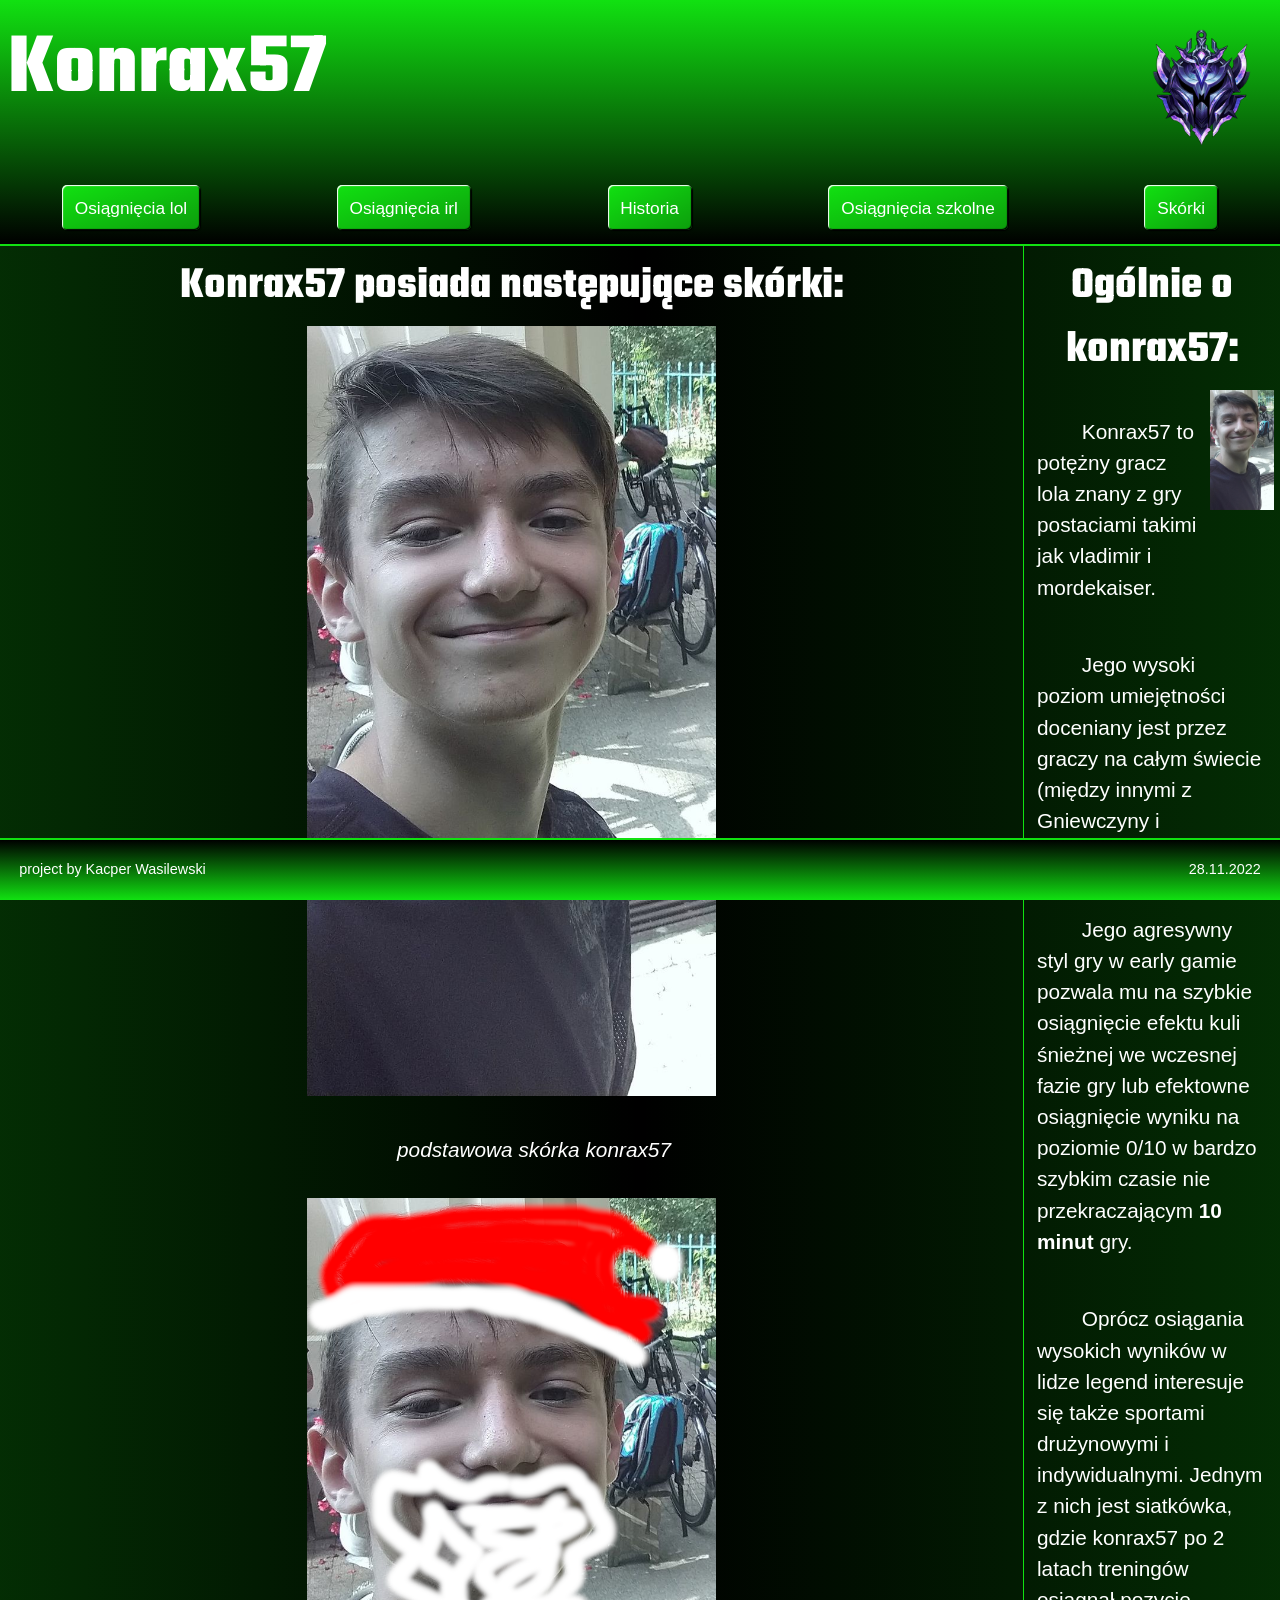
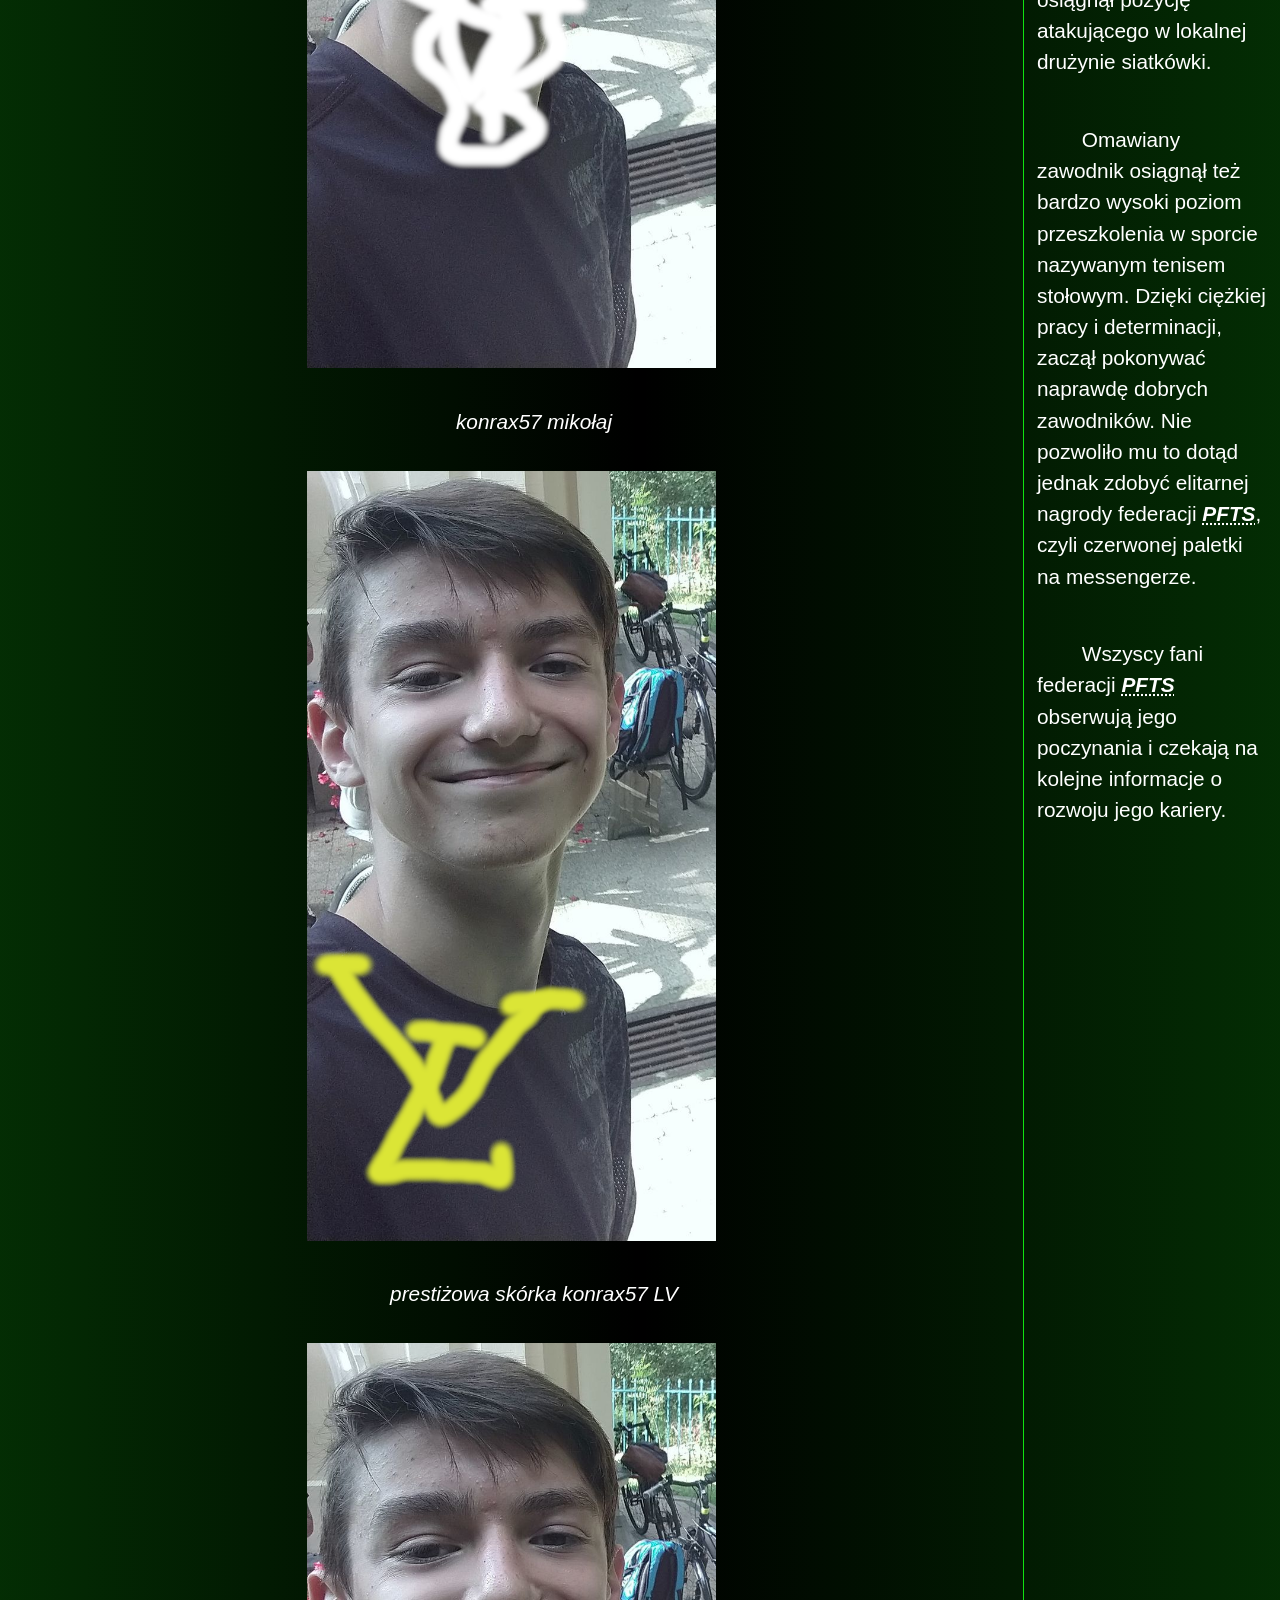
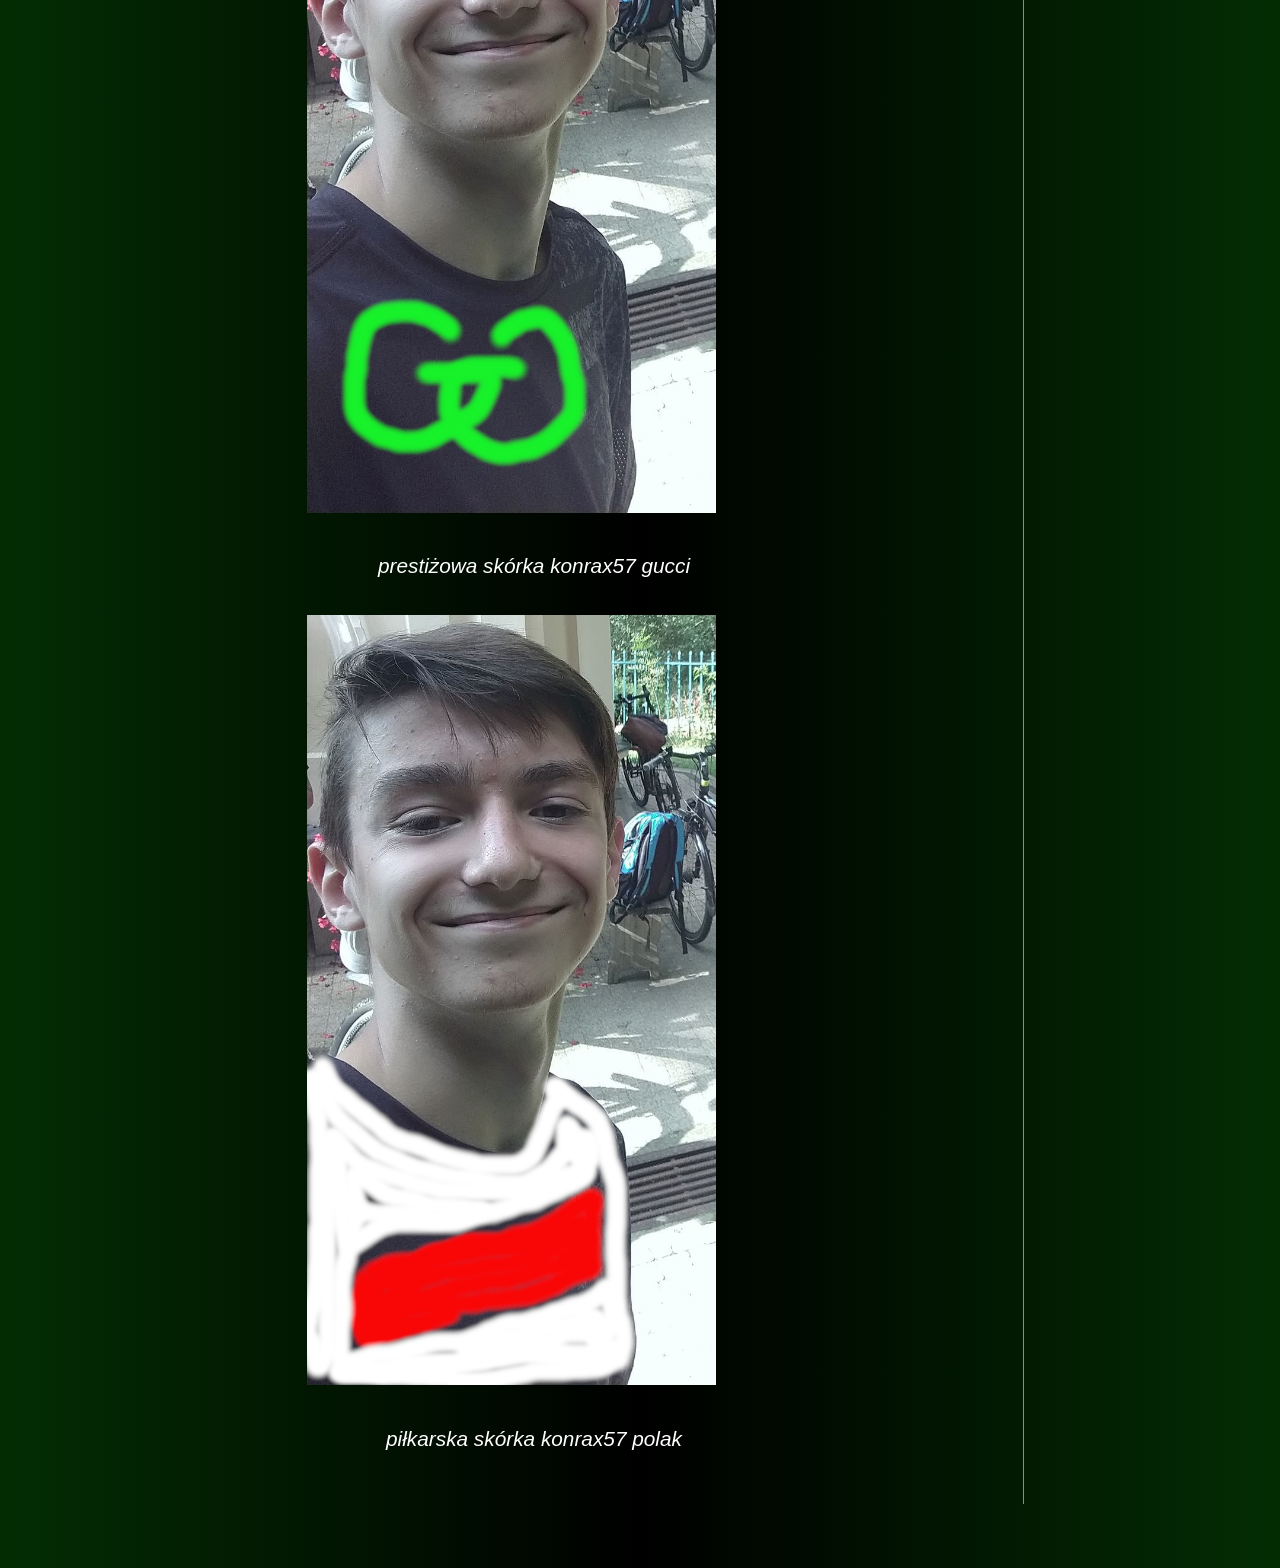
==== skiny.html @ 6786e3c9 "First upload first upload" ====
<!DOCTYPE html>
<html lang="pl-PL">
    <head>
        <meta charset="utf-8">
        <meta name="viewport" content="width=device-width">
        <title>Konrax57 skiny</title>
        <link rel="stylesheet" href="styles/style_skiny.css">
        <link rel="preconnect" href="https://fonts.googleapis.com">
<link rel="preconnect" href="https://fonts.gstatic.com" crossorigin>
<link href="https://fonts.googleapis.com/css2?family=Teko&display=swap" rel="stylesheet">
    </head>
    <body>
        <header>
            <h1>Konrax57</h1>
            <img src="images/diamond-icon.png" alt="Diamentowa ikona lol">
            <nav>
                <ul>
                    <li><a href="lol.html">Osiągnięcia lol</a></li>
                    <li><a href="irl.html">Osiągnięcia irl</a></li>
                    <li><a href="historia.html">Historia</a></li>
                    <li><a href="szkola.html">Osiągnięcia szkolne</a></li>
                    <li><a href="#">Skórki</a></li>
                </ul>
            </nav>
        </header>
        <main>
            <section>
                <h2>Konrax57 posiada następujące skórki:</h2>
                <img src="images/konra_aside.png" alt="podstawowy skin">
                <p><em>podstawowa skórka konrax57</em></p>
                <img src="images/konra_santa.png" alt="konra mikołaj">
                <p><em>konrax57 mikołaj</em></p>
                <img src="images/konra_lv.png" alt="prestiżowy konra LV">
                <p><em>prestiżowa skórka konrax57 LV</em></p>
                <img src="images/konra_gg.png" alt="prestiżowy konra GG">
                <p><em>prestiżowa skórka konrax57 gucci</em></p>
                <img src="images/konra_polska.png" alt="skin reprezentacji">
                <p><em>piłkarska skórka konrax57 polak</em></p>
            </section>
            <aside>
                <h2>Ogólnie o konrax57:</h2>
                <img src="images/konra_aside.png">
                <p>Konrax57 to potężny gracz lola znany z gry postaciami takimi jak vladimir i mordekaiser.</p>
                <p>Jego wysoki poziom umiejętności doceniany jest przez graczy na całym świecie (między innymi z Gniewczyny i Nowosielic).</p>
                <p>Jego agresywny styl gry w early gamie pozwala mu na szybkie osiągnięcie efektu kuli śnieżnej we wczesnej fazie gry lub efektowne osiągnięcie wyniku na poziomie 0/10 w bardzo szybkim czasie nie przekraczającym <strong> 10 minut </strong> gry.</p>
                <p>Oprócz osiągania wysokich wyników w lidze legend interesuje się także sportami drużynowymi i indywidualnymi. Jednym z nich jest siatkówka, gdzie konrax57 po 2 latach treningów osiągnął pozycję atakującego w lokalnej drużynie siatkówki.</p>
                <p>Omawiany zawodnik osiągnął też bardzo wysoki poziom przeszkolenia w sporcie nazywanym tenisem stołowym. Dzięki ciężkiej pracy i determinacji, zaczął pokonywać naprawdę dobrych zawodników. Nie pozwoliło mu to dotąd jednak zdobyć elitarnej nagrody federacji <strong><em><abbr title="Piwniczna Federacja Tenisa Stołowego">PFTS</abbr></em></strong>, czyli czerwonej paletki na messengerze.</p>
                <p>Wszyscy fani federacji <strong><em><abbr title="Piwniczna Federacja Tenisa Stołowego">PFTS</abbr></em></strong> obserwują jego poczynania i czekają na kolejne informacje o rozwoju jego kariery.</p>
            </aside>
        </main>
        <footer>
            <p>project by Kacper Wasilewski</p>
            <p><time datetime="2022-11-28">28.11.2022</time></p>
        </footer>
    </body>
</html>
---- styles/style_skiny.css ----
/*general setup*/
* {
    box-sizing:border-box;   
}

html {
    font-family:Sans-serif;
    font-size:16px;
    background-color:black;
    margin:0;
    padding:0;
    top:0;
}

body {
    color:white;
    margin:0;
    padding:0;
    min-height:628px;
    height:auto;
    width:auto;
    overflow-y:scroll;
}

h1 {
    font-family: 'Teko', sans-serif;
    font-size:calc(3rem + 3vw);
    text-align:center;
    color:white;
    padding:0px;
    margin:0.5rem;
}

h2 {
    font-family: 'Teko', sans-serif;
    font-size:calc(2rem + 1vw);
    text-align:center;
    color:white;
    padding:0;
    margin:0.5rem;
}

p {
    font-size:calc(0.5rem + 1vw);
    text-indent:calc(2rem + 1vw);
    padding:1vw;
    line-height:1.5;
}

/* header settings*/
header {
    margin:0;
    padding:0;
    display:inline-block;
    background:linear-gradient(to top,black,rgb(17, 225, 17));
    border-bottom:2px solid rgb(17, 225, 17);
    width:100%;
}

header img {
    margin-left:40%;
    margin-right:40%;
    width:20%;
    margin-top:0;
    margin-bottom:0;
}

@media all and (min-width:426px) {
    h1 {
        float:left;
    }
    header img {
        float:right;
        margin:2vw;
        width:calc(5rem + 2vw);
    }
    nav {
        clear:both;
    }
}

nav {
    
    margin-left:0px;
    width:auto;
    
}

nav ul{
    display:flex;
    gap:1vw;
    flex-flow: row wrap;
    list-style-type:none;
    justify-content:space-around;
    margin:0;
    padding:0;
    position:sticky;
    top:0px;
    
}
nav ul li {
    margin:2vw;
}
nav ul li a:link{
    background:linear-gradient(to bottom right,rgba(0,0,0,0),rgba(0,0,0,0.3));
    background-color:rgb(17, 225, 17);
    border-radius:5px;
    padding:1vw;
    margin:1vw;
    font-size:calc(1rem + 0.1vw);
    color:white;
    text-decoration:none;
    box-shadow:1px 1px 1px black, inset -1px -1px 1px black, inset 1px 1px 1px white;
}

nav ul li a:hover {
    background-color:rgb(119, 232, 119);
}

nav ul li a:active {
    background-color:rgb(119, 232, 119);
    box-shadow:1px 1px 1px black, inset -1px -1px 1px white, inset 1px 1px 1px black;
}

nav ul li a:visited {
    color:white;
}

/*footer settings*/
footer {
    margin:0;
    padding:0;
    display:block;
    background:linear-gradient(to bottom,black,rgb(17, 225, 17));
    border-top:2px solid rgb(17, 225, 17);
    position:fixed;
    bottom:0;
    width:100%;
}

footer p {
    font-size:calc(0.1rem + 1vw);
    margin:0.5vw;
    text-indent:0;
}

footer p:nth-of-type(1){
float:left;
}

footer p:nth-of-type(2){
float:right;
}

/*main settings*/
main {
    background:linear-gradient(to right, rgba(17, 225, 17,0.2),rgba(17, 225, 17,0),rgba(17, 225, 17,0.2));
    display:flex;
}

/*aside settings*/
aside {
margin-bottom:5vw;
border-left:1px solid rgb(17, 225, 17); 
flex:1;
}

aside img {
    max-width:25%;
    float:right;
    margin-left:1vw;
    margin-right:0.5vw;
}

@media all and (max-width:426px) {
    aside {
        display:none;
    }
}

/*section settings*/

section {
    flex:4;
    text-align:center;
    margin-bottom:5rem;
}

section img {
    margin-left:30%;
    margin-right:30%;
    width:40%;
}
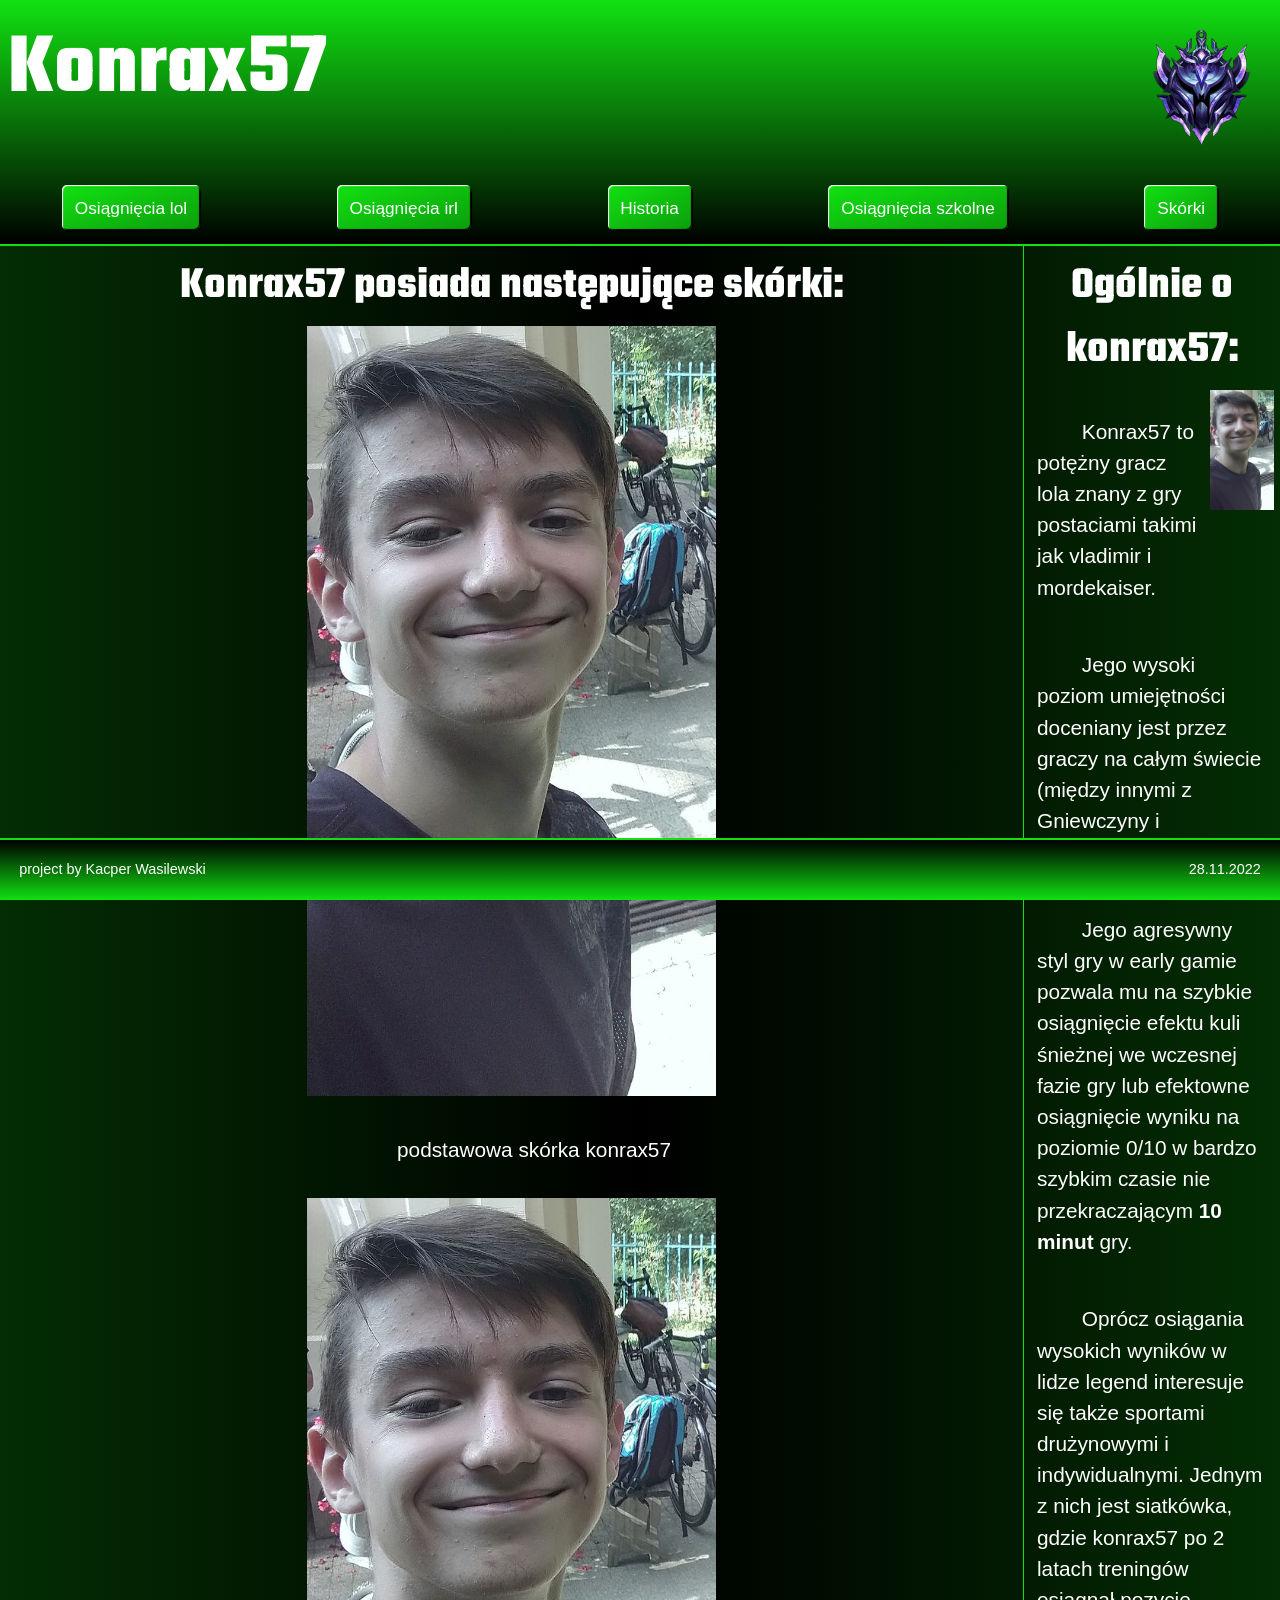
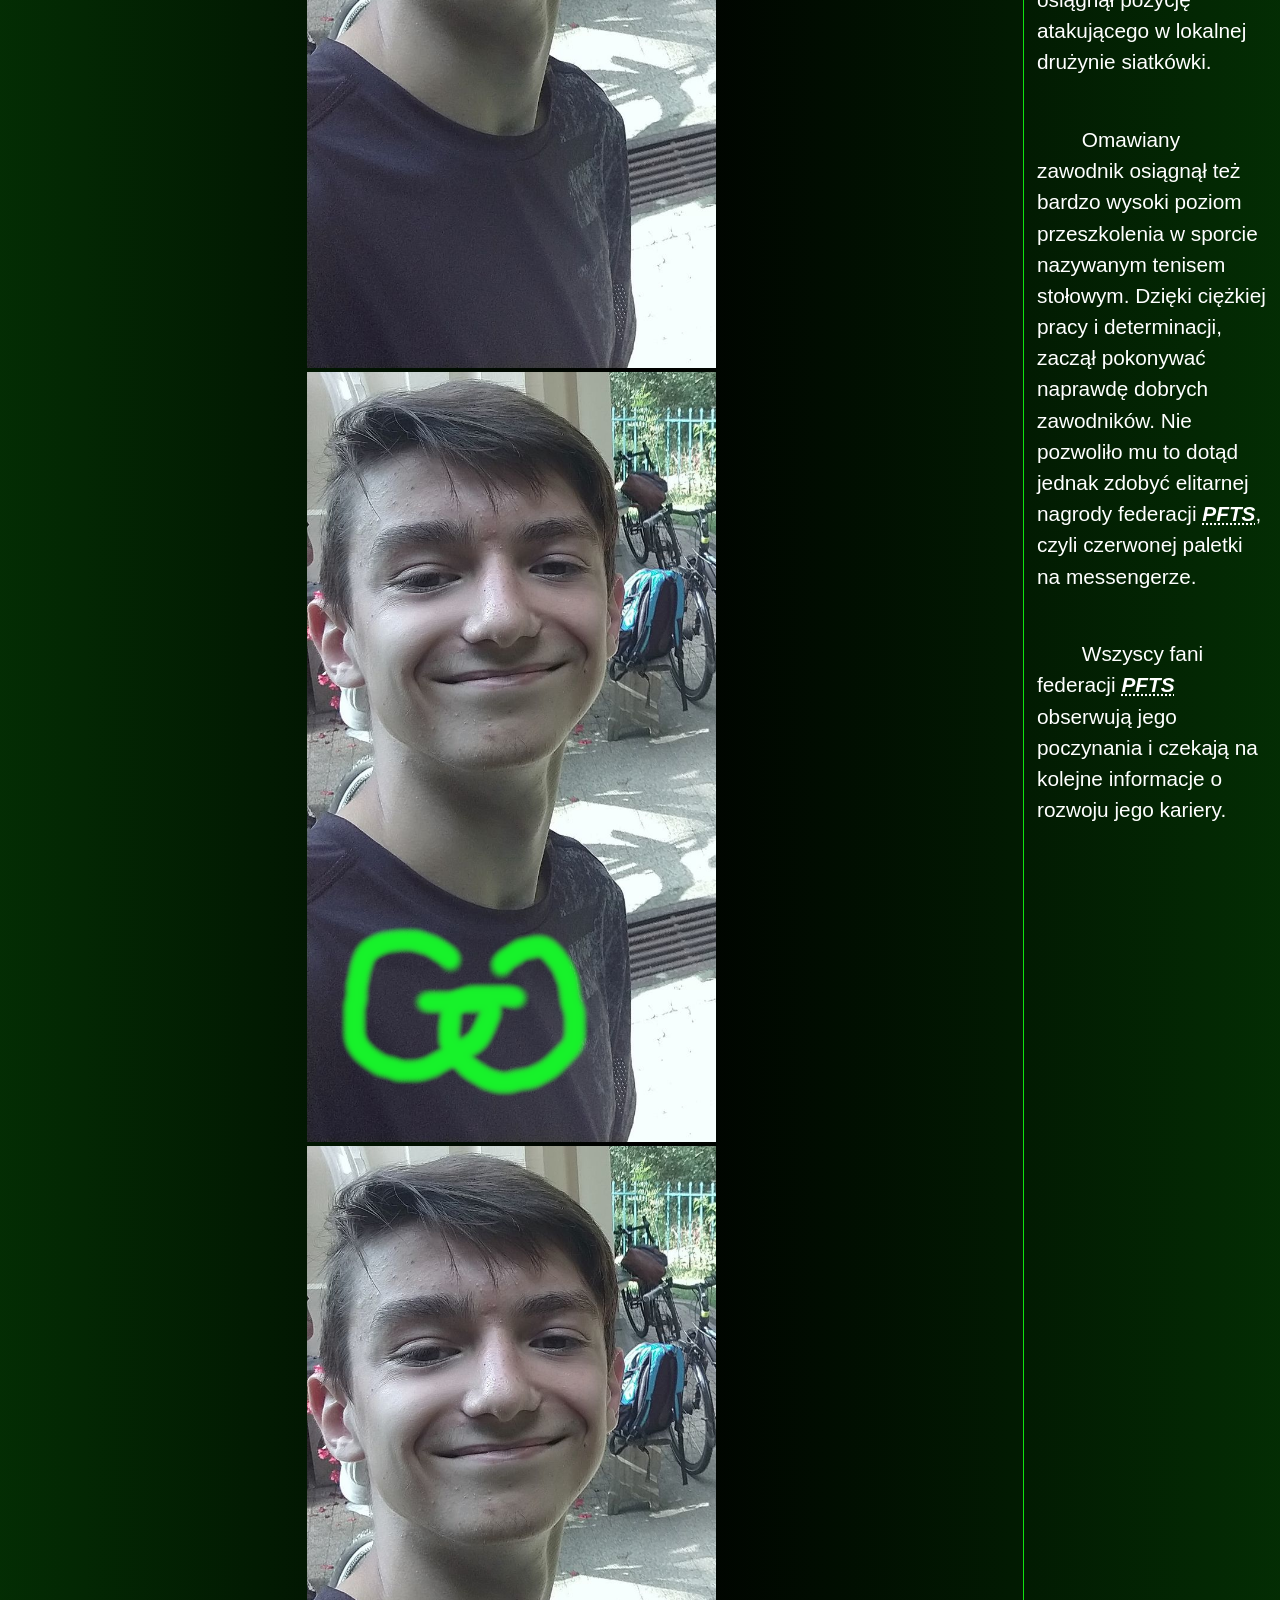
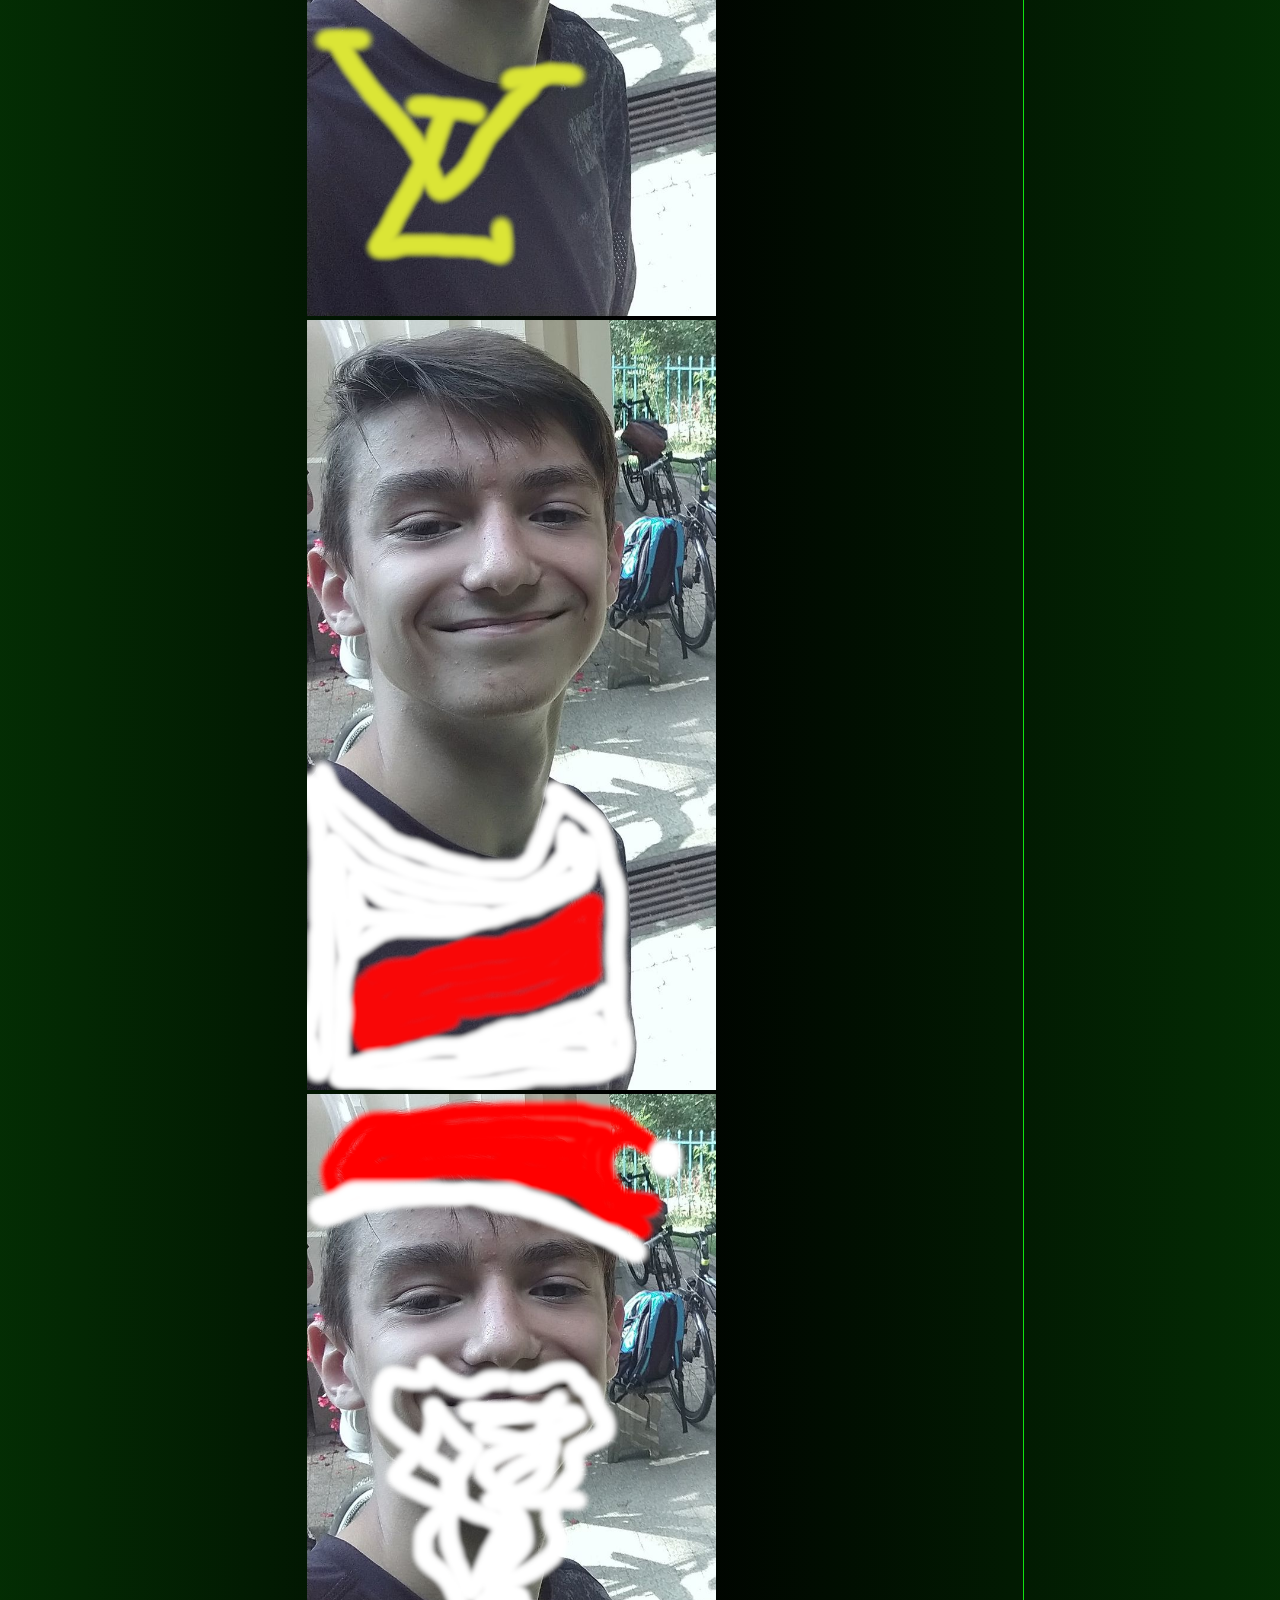
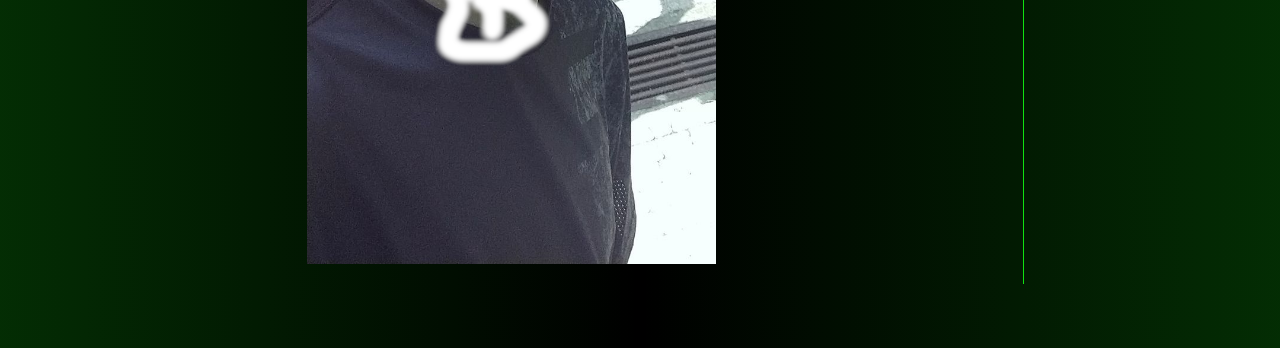
==== commit c52e7d15: "image gallery added image gallery functionalitty to skiny.html" ====
--- a/skiny.html
+++ b/skiny.html
@@ -26,16 +26,9 @@
         <main>
             <section>
                 <h2>Konrax57 posiada następujące skórki:</h2>
-                <img src="images/konra_aside.png" alt="podstawowy skin">
-                <p><em>podstawowa skórka konrax57</em></p>
-                <img src="images/konra_santa.png" alt="konra mikołaj">
-                <p><em>konrax57 mikołaj</em></p>
-                <img src="images/konra_lv.png" alt="prestiżowy konra LV">
-                <p><em>prestiżowa skórka konrax57 LV</em></p>
-                <img src="images/konra_gg.png" alt="prestiżowy konra GG">
-                <p><em>prestiżowa skórka konrax57 gucci</em></p>
-                <img src="images/konra_polska.png" alt="skin reprezentacji">
-                <p><em>piłkarska skórka konrax57 polak</em></p>
+                <img class="displayedImage" src="images/konra_aside.png" alt="podstawowy skin">
+                <p class="imageName">podstawowa skórka konrax57</p>
+                <div class="thumbnails"></div>
             </section>
             <aside>
                 <h2>Ogólnie o konrax57:</h2>
@@ -53,4 +46,5 @@
             <p><time datetime="2022-11-28">28.11.2022</time></p>
         </footer>
     </body>
+    <script src="scripts/konrax57_skiny.js" defer></script>
 </html>
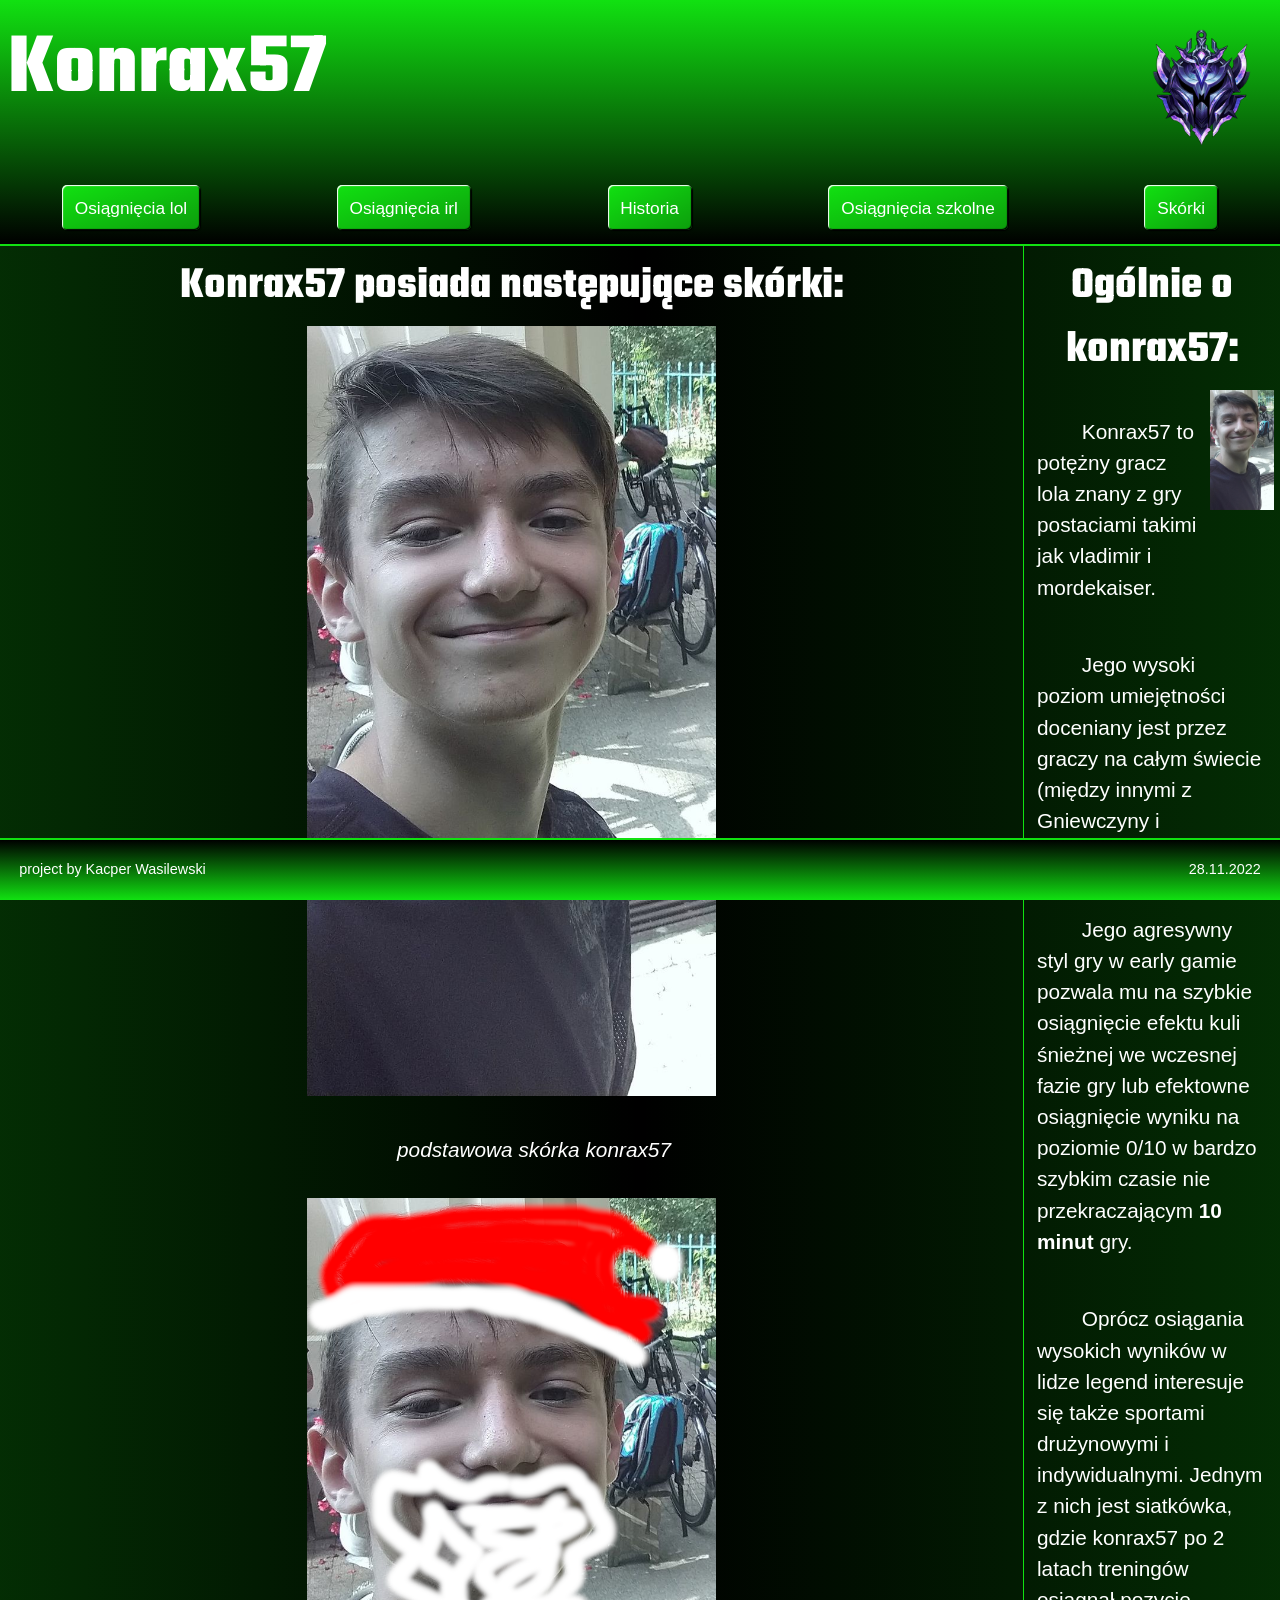
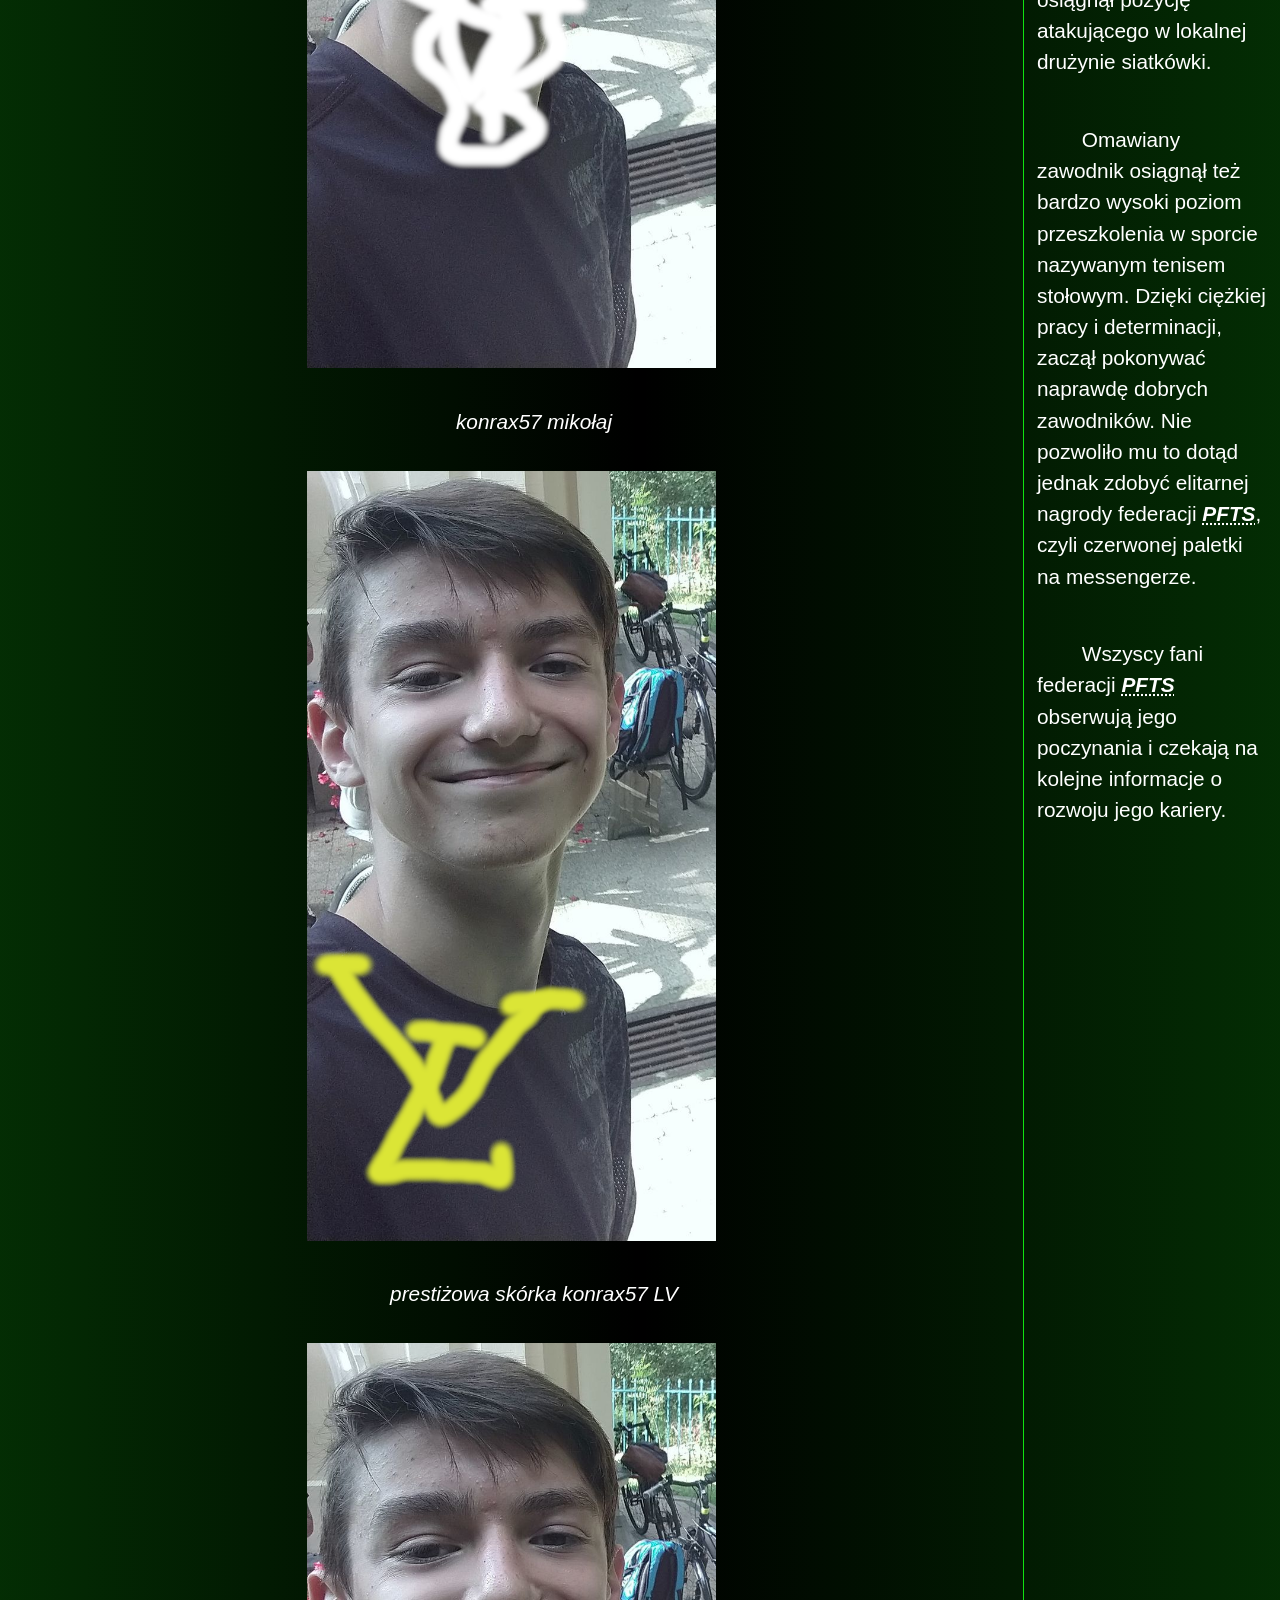
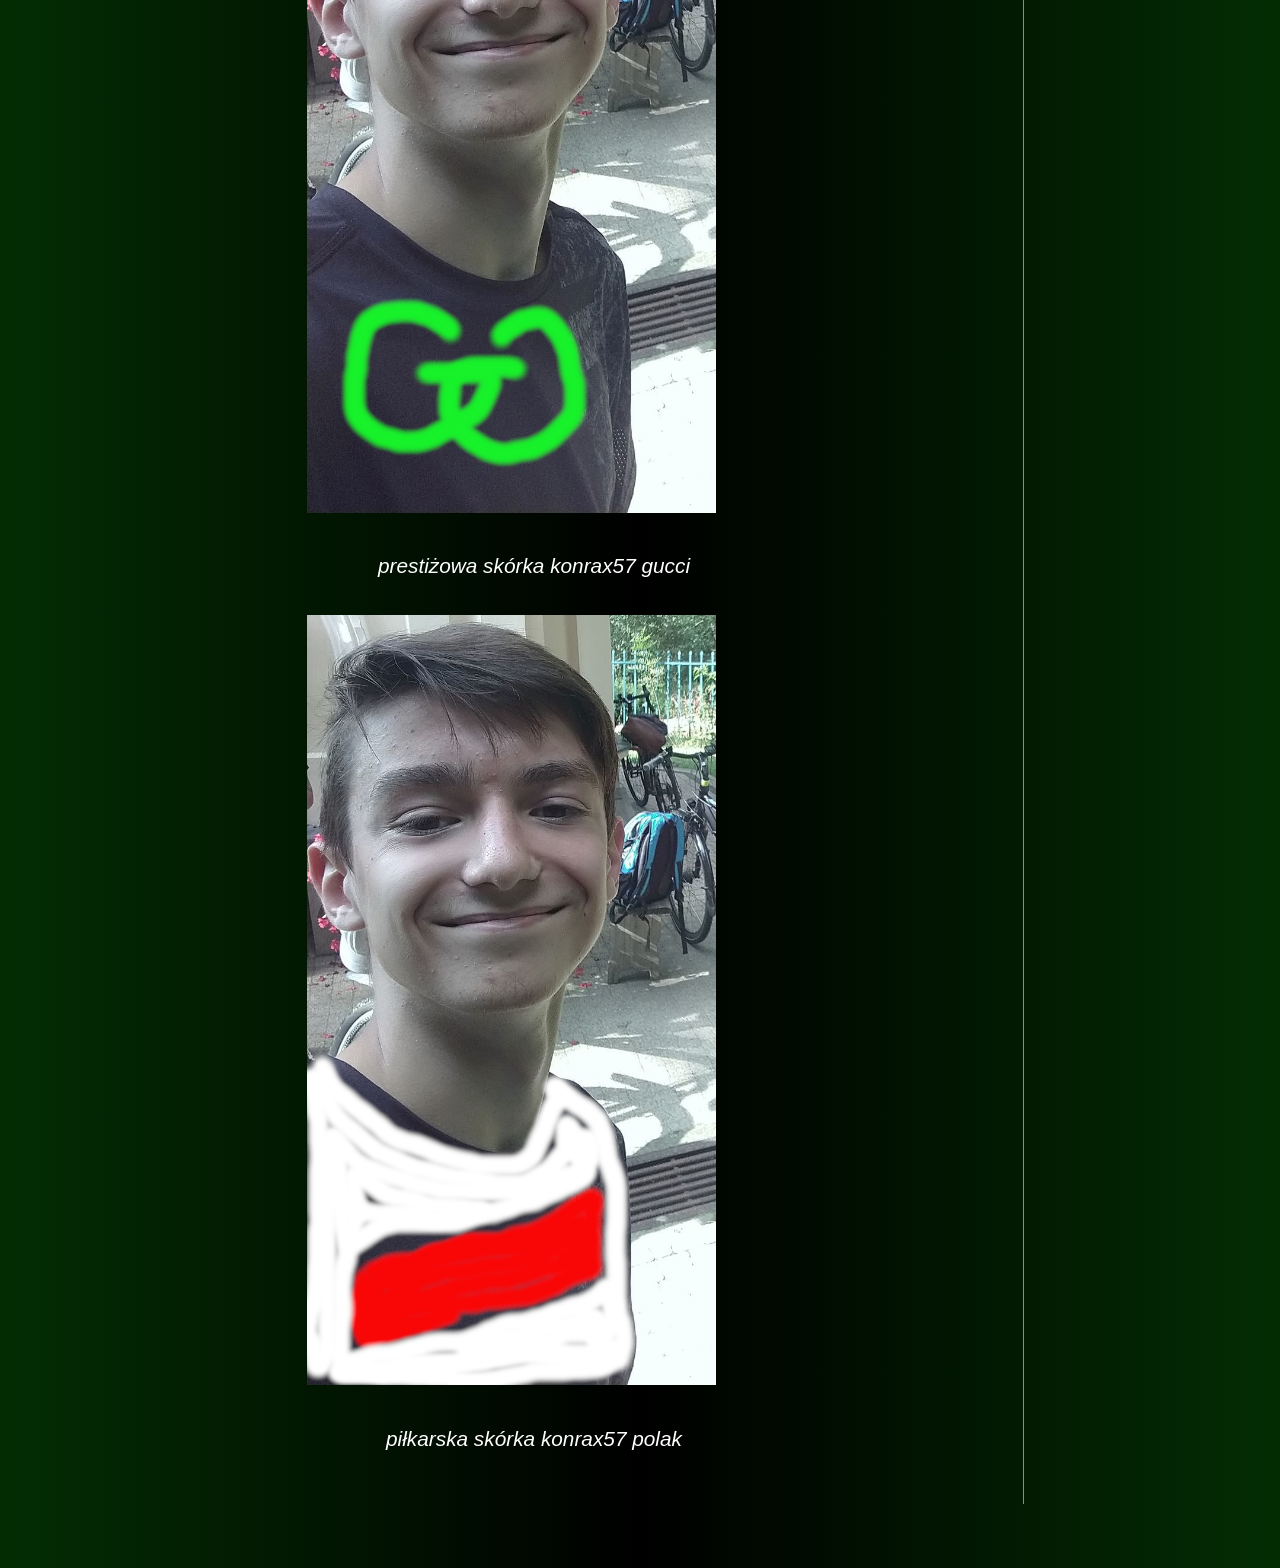
==== commit 25176293: "removed script" ====
--- a/skiny.html
+++ b/skiny.html
@@ -26,9 +26,16 @@
         <main>
             <section>
                 <h2>Konrax57 posiada następujące skórki:</h2>
-                <img class="displayedImage" src="images/konra_aside.png" alt="podstawowy skin">
-                <p class="imageName">podstawowa skórka konrax57</p>
-                <div class="thumbnails"></div>
+                <img src="images/konra_aside.png" alt="podstawowy skin">
+                <p><em>podstawowa skórka konrax57</em></p>
+                <img src="images/konra_santa.png" alt="konra mikołaj">
+                <p><em>konrax57 mikołaj</em></p>
+                <img src="images/konra_lv.png" alt="prestiżowy konra LV">
+                <p><em>prestiżowa skórka konrax57 LV</em></p>
+                <img src="images/konra_gg.png" alt="prestiżowy konra GG">
+                <p><em>prestiżowa skórka konrax57 gucci</em></p>
+                <img src="images/konra_polska.png" alt="skin reprezentacji">
+                <p><em>piłkarska skórka konrax57 polak</em></p>
             </section>
             <aside>
                 <h2>Ogólnie o konrax57:</h2>
@@ -46,5 +53,4 @@
             <p><time datetime="2022-11-28">28.11.2022</time></p>
         </footer>
     </body>
-    <script src="scripts/konrax57_skiny.js" defer></script>
 </html>
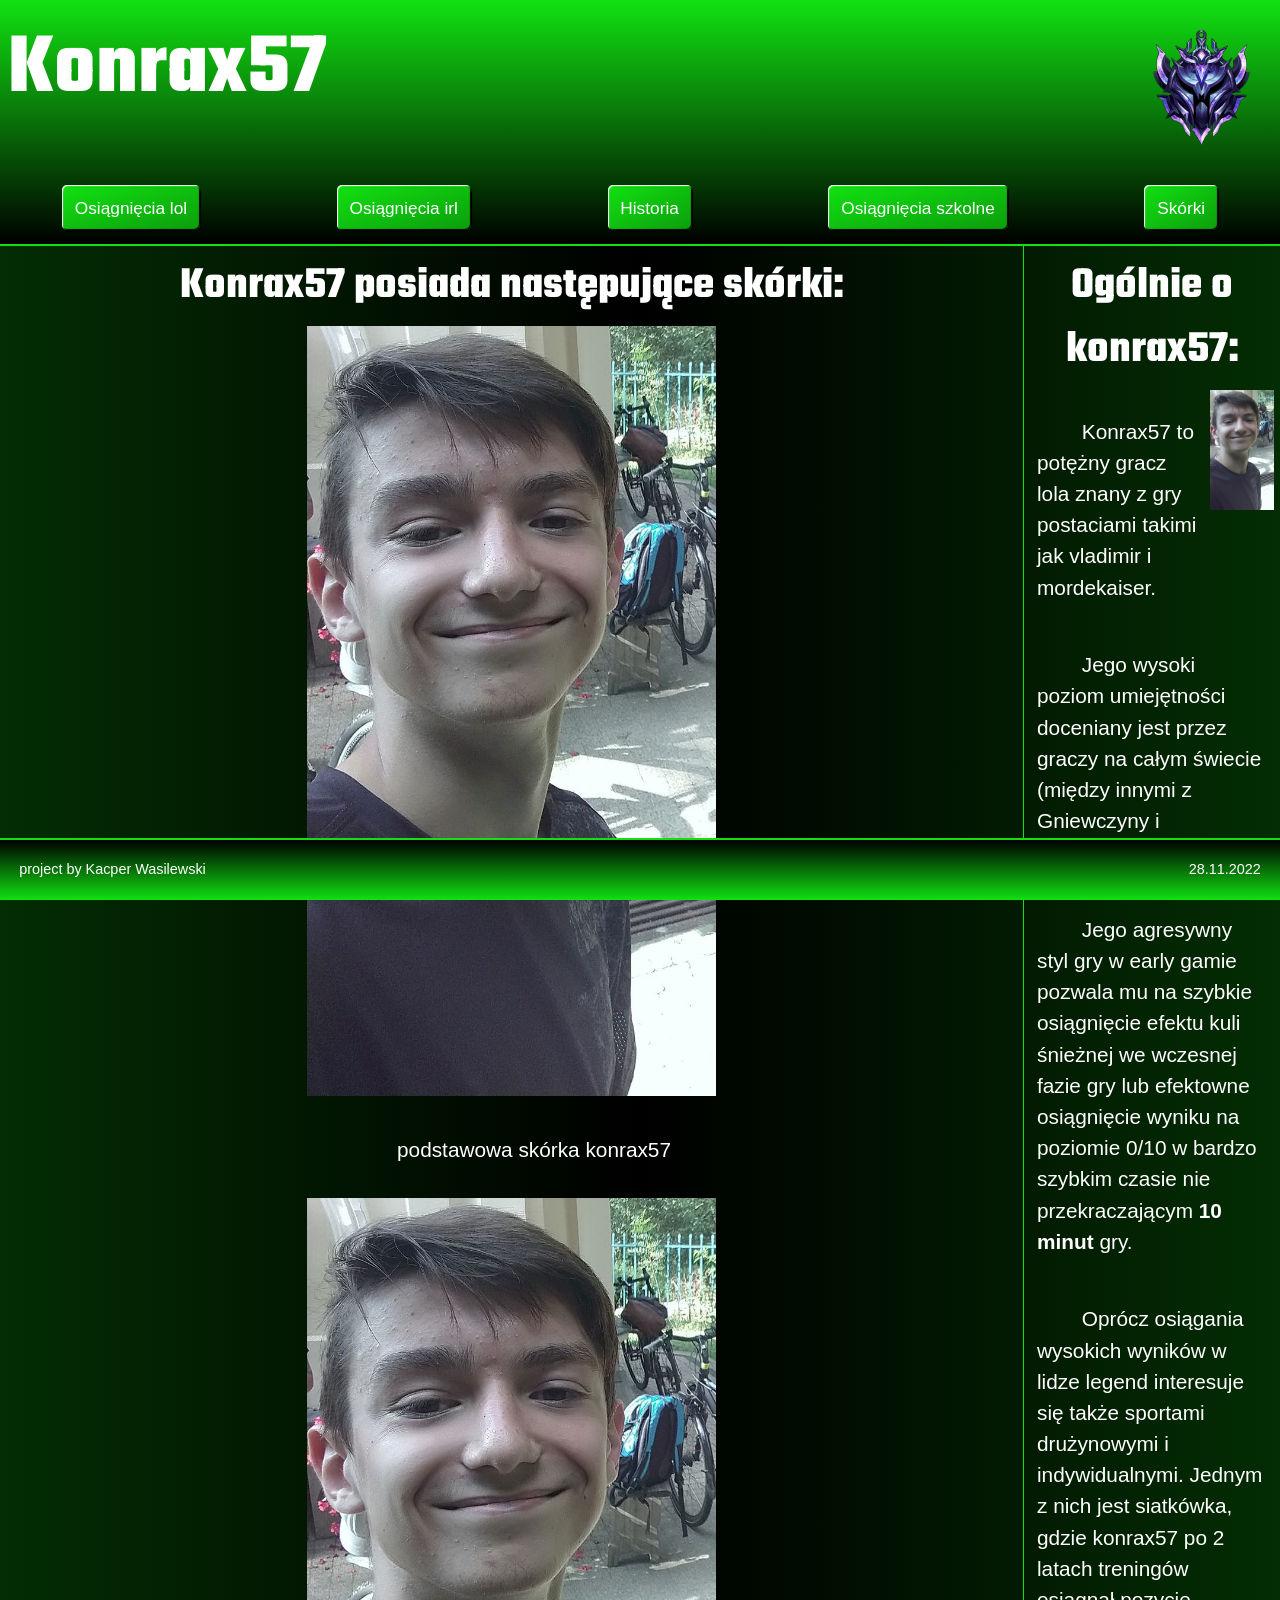
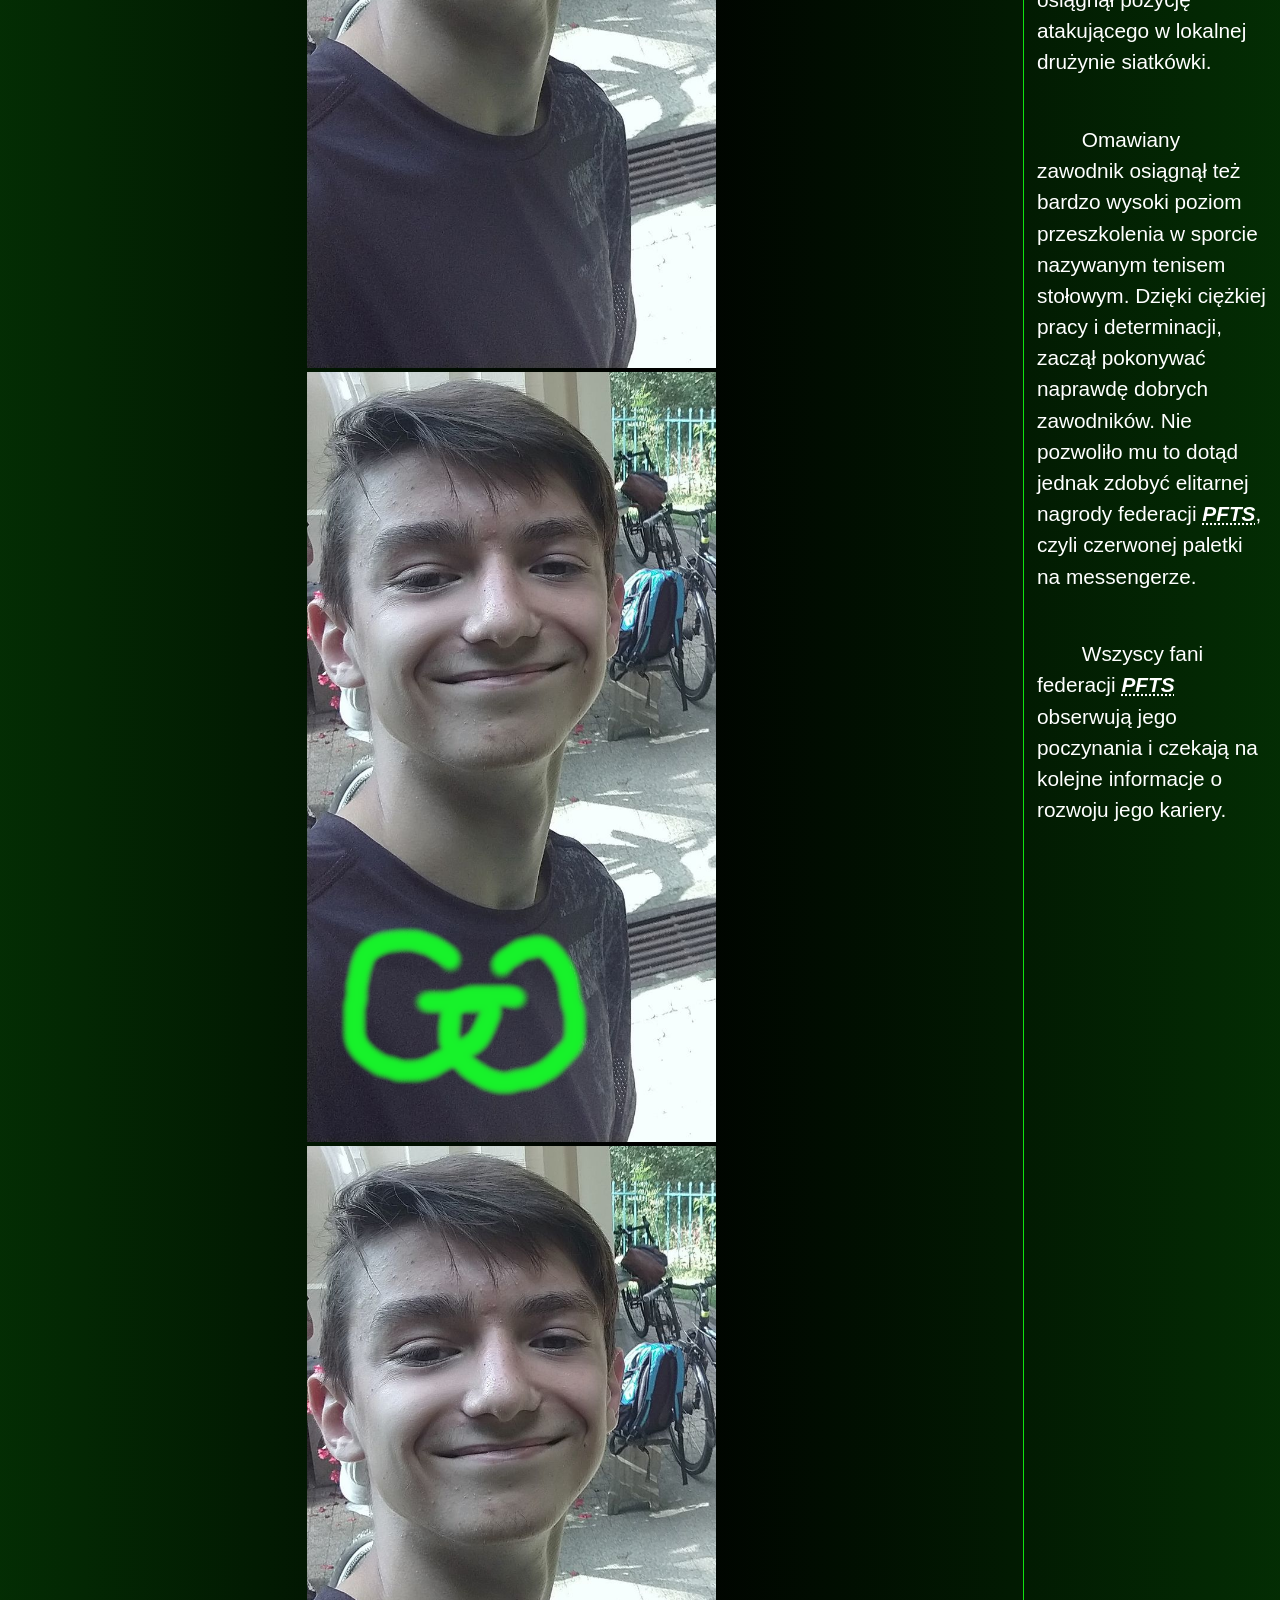
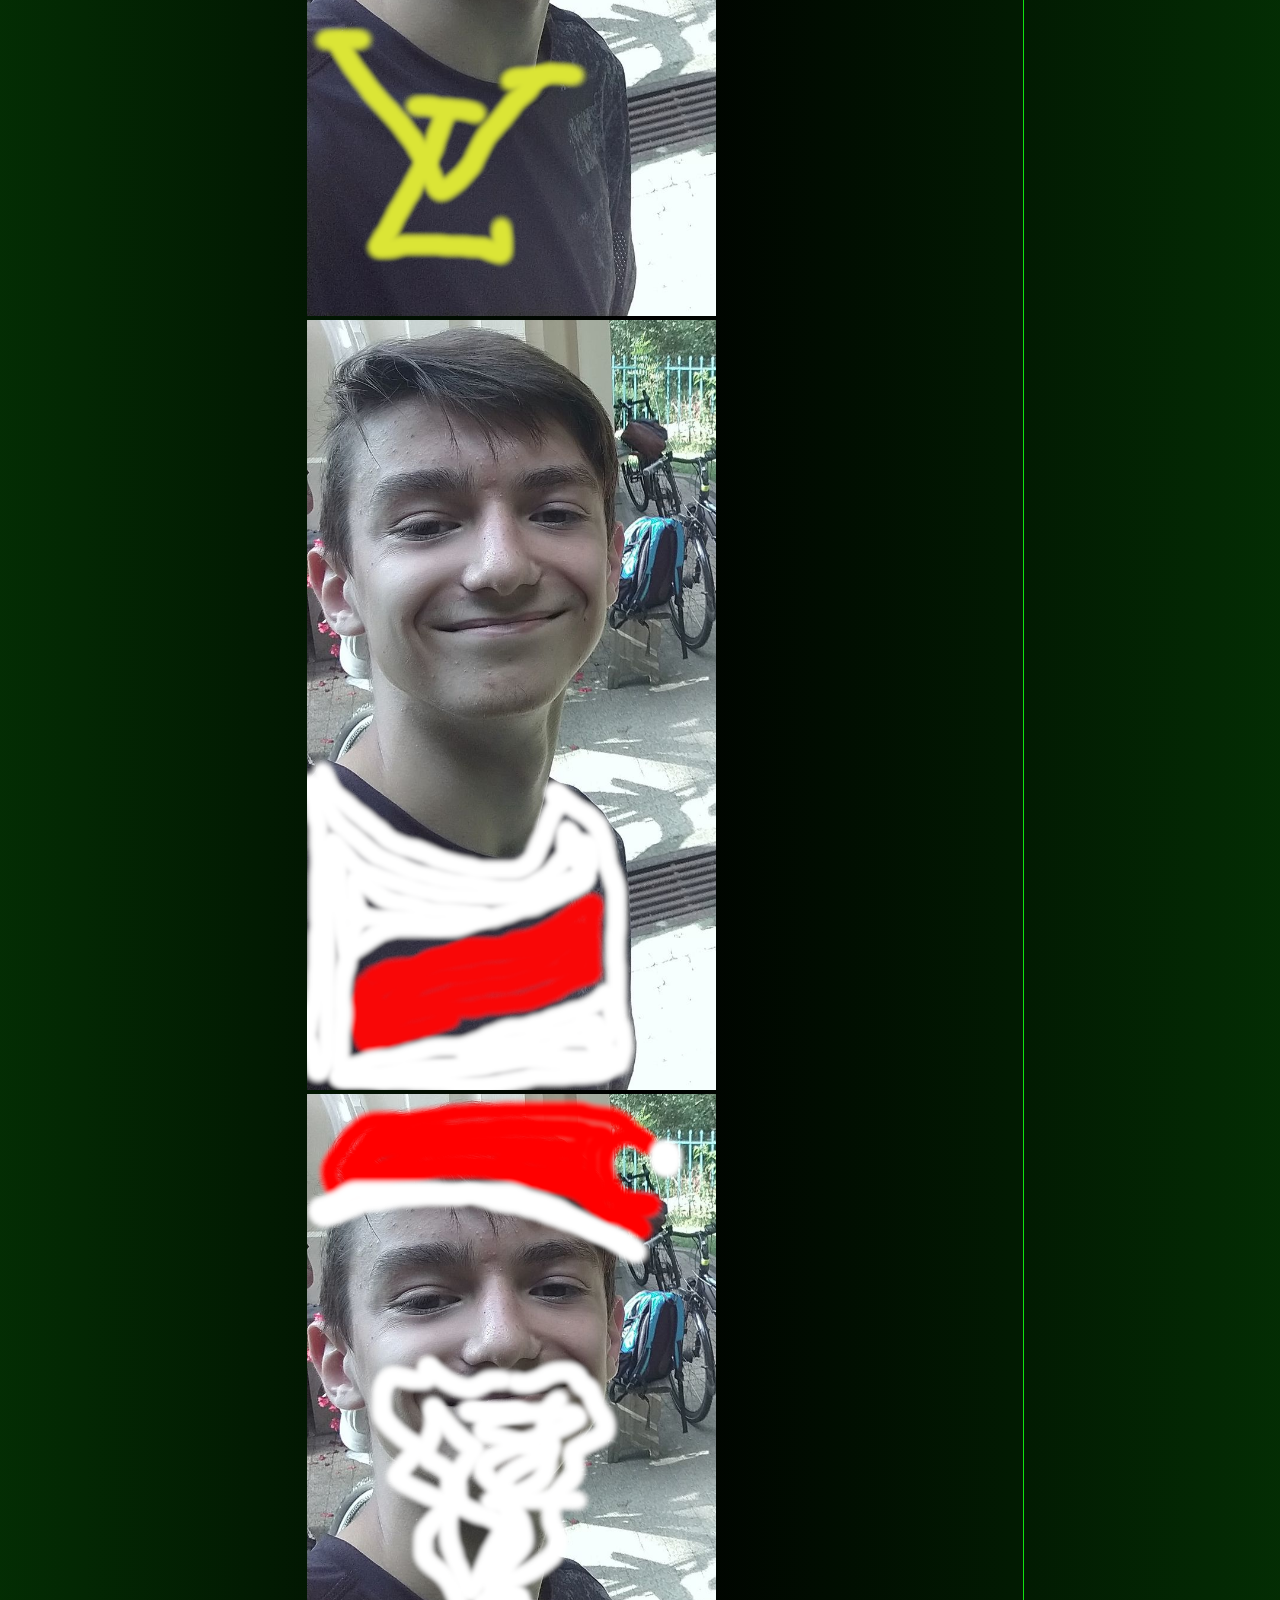
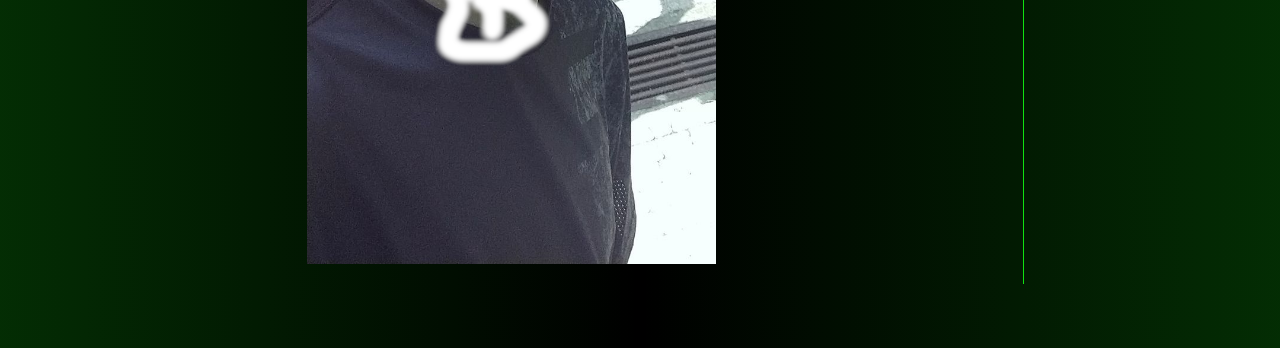
==== commit 7b019e1d: "image gallery added image gallery functionality to skiny" ====
--- a/skiny.html
+++ b/skiny.html
@@ -1,56 +1,50 @@
-<!DOCTYPE html>
-<html lang="pl-PL">
-    <head>
-        <meta charset="utf-8">
-        <meta name="viewport" content="width=device-width">
-        <title>Konrax57 skiny</title>
-        <link rel="stylesheet" href="styles/style_skiny.css">
-        <link rel="preconnect" href="https://fonts.googleapis.com">
-<link rel="preconnect" href="https://fonts.gstatic.com" crossorigin>
-<link href="https://fonts.googleapis.com/css2?family=Teko&display=swap" rel="stylesheet">
-    </head>
-    <body>
-        <header>
-            <h1>Konrax57</h1>
-            <img src="images/diamond-icon.png" alt="Diamentowa ikona lol">
-            <nav>
-                <ul>
-                    <li><a href="lol.html">Osiągnięcia lol</a></li>
-                    <li><a href="irl.html">Osiągnięcia irl</a></li>
-                    <li><a href="historia.html">Historia</a></li>
-                    <li><a href="szkola.html">Osiągnięcia szkolne</a></li>
-                    <li><a href="#">Skórki</a></li>
-                </ul>
-            </nav>
-        </header>
-        <main>
-            <section>
-                <h2>Konrax57 posiada następujące skórki:</h2>
-                <img src="images/konra_aside.png" alt="podstawowy skin">
-                <p><em>podstawowa skórka konrax57</em></p>
-                <img src="images/konra_santa.png" alt="konra mikołaj">
-                <p><em>konrax57 mikołaj</em></p>
-                <img src="images/konra_lv.png" alt="prestiżowy konra LV">
-                <p><em>prestiżowa skórka konrax57 LV</em></p>
-                <img src="images/konra_gg.png" alt="prestiżowy konra GG">
-                <p><em>prestiżowa skórka konrax57 gucci</em></p>
-                <img src="images/konra_polska.png" alt="skin reprezentacji">
-                <p><em>piłkarska skórka konrax57 polak</em></p>
-            </section>
-            <aside>
-                <h2>Ogólnie o konrax57:</h2>
-                <img src="images/konra_aside.png">
-                <p>Konrax57 to potężny gracz lola znany z gry postaciami takimi jak vladimir i mordekaiser.</p>
-                <p>Jego wysoki poziom umiejętności doceniany jest przez graczy na całym świecie (między innymi z Gniewczyny i Nowosielic).</p>
-                <p>Jego agresywny styl gry w early gamie pozwala mu na szybkie osiągnięcie efektu kuli śnieżnej we wczesnej fazie gry lub efektowne osiągnięcie wyniku na poziomie 0/10 w bardzo szybkim czasie nie przekraczającym <strong> 10 minut </strong> gry.</p>
-                <p>Oprócz osiągania wysokich wyników w lidze legend interesuje się także sportami drużynowymi i indywidualnymi. Jednym z nich jest siatkówka, gdzie konrax57 po 2 latach treningów osiągnął pozycję atakującego w lokalnej drużynie siatkówki.</p>
-                <p>Omawiany zawodnik osiągnął też bardzo wysoki poziom przeszkolenia w sporcie nazywanym tenisem stołowym. Dzięki ciężkiej pracy i determinacji, zaczął pokonywać naprawdę dobrych zawodników. Nie pozwoliło mu to dotąd jednak zdobyć elitarnej nagrody federacji <strong><em><abbr title="Piwniczna Federacja Tenisa Stołowego">PFTS</abbr></em></strong>, czyli czerwonej paletki na messengerze.</p>
-                <p>Wszyscy fani federacji <strong><em><abbr title="Piwniczna Federacja Tenisa Stołowego">PFTS</abbr></em></strong> obserwują jego poczynania i czekają na kolejne informacje o rozwoju jego kariery.</p>
-            </aside>
-        </main>
-        <footer>
-            <p>project by Kacper Wasilewski</p>
-            <p><time datetime="2022-11-28">28.11.2022</time></p>
-        </footer>
-    </body>
+<!DOCTYPE html>
+<html lang="pl-PL">
+    <head>
+        <meta charset="utf-8">
+        <meta name="viewport" content="width=device-width">
+        <title>Konrax57 skiny</title>
+        <link rel="stylesheet" href="styles/style_skiny.css">
+        <link rel="preconnect" href="https://fonts.googleapis.com">
+<link rel="preconnect" href="https://fonts.gstatic.com" crossorigin>
+<link href="https://fonts.googleapis.com/css2?family=Teko&display=swap" rel="stylesheet">
+    </head>
+    <body>
+        <header>
+            <h1>Konrax57</h1>
+            <img src="images/diamond-icon.png" alt="Diamentowa ikona lol">
+            <nav>
+                <ul>
+                    <li><a href="lol.html">Osiągnięcia lol</a></li>
+                    <li><a href="irl.html">Osiągnięcia irl</a></li>
+                    <li><a href="historia.html">Historia</a></li>
+                    <li><a href="szkola.html">Osiągnięcia szkolne</a></li>
+                    <li><a href="#">Skórki</a></li>
+                </ul>
+            </nav>
+        </header>
+        <main>
+            <section>
+                <h2>Konrax57 posiada następujące skórki:</h2>
+                <img class="displayedImage" src="images/konra_aside.png" alt="podstawowy skin">
+                <p class="imageName">podstawowa skórka konrax57</p>
+                <div class="thumbnails"></div>
+            </section>
+            <aside>
+                <h2>Ogólnie o konrax57:</h2>
+                <img src="images/konra_aside.png">
+                <p>Konrax57 to potężny gracz lola znany z gry postaciami takimi jak vladimir i mordekaiser.</p>
+                <p>Jego wysoki poziom umiejętności doceniany jest przez graczy na całym świecie (między innymi z Gniewczyny i Nowosielic).</p>
+                <p>Jego agresywny styl gry w early gamie pozwala mu na szybkie osiągnięcie efektu kuli śnieżnej we wczesnej fazie gry lub efektowne osiągnięcie wyniku na poziomie 0/10 w bardzo szybkim czasie nie przekraczającym <strong> 10 minut </strong> gry.</p>
+                <p>Oprócz osiągania wysokich wyników w lidze legend interesuje się także sportami drużynowymi i indywidualnymi. Jednym z nich jest siatkówka, gdzie konrax57 po 2 latach treningów osiągnął pozycję atakującego w lokalnej drużynie siatkówki.</p>
+                <p>Omawiany zawodnik osiągnął też bardzo wysoki poziom przeszkolenia w sporcie nazywanym tenisem stołowym. Dzięki ciężkiej pracy i determinacji, zaczął pokonywać naprawdę dobrych zawodników. Nie pozwoliło mu to dotąd jednak zdobyć elitarnej nagrody federacji <strong><em><abbr title="Piwniczna Federacja Tenisa Stołowego">PFTS</abbr></em></strong>, czyli czerwonej paletki na messengerze.</p>
+                <p>Wszyscy fani federacji <strong><em><abbr title="Piwniczna Federacja Tenisa Stołowego">PFTS</abbr></em></strong> obserwują jego poczynania i czekają na kolejne informacje o rozwoju jego kariery.</p>
+            </aside>
+        </main>
+        <footer>
+            <p>project by Kacper Wasilewski</p>
+            <p><time datetime="2022-11-28">28.11.2022</time></p>
+        </footer>
+    </body>
+    <script src="scripts/konrax57_skiny.js" defer></script>
 </html>
